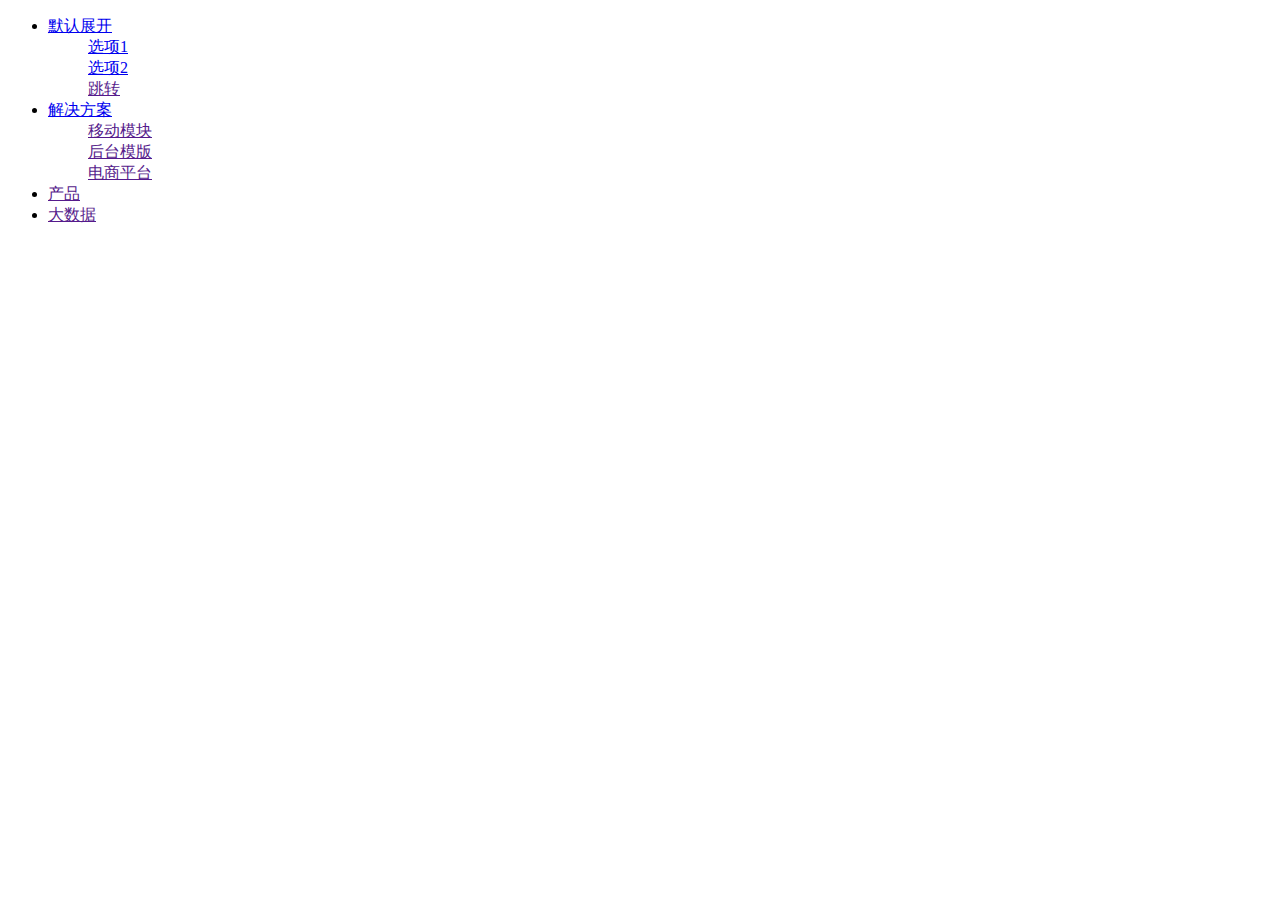
==== src/main/resources/templates/index.html @ ac8995d0 "更新" ====
<!DOCTYPE html>
<html lang="en" xmlns:th="http://www.thymeleaf.org">
<head>
    <meta charset="UTF-8">
    <title>Title</title>
    <link rel="stylesheet" type="text/css" th:href="@{/lib/layui-v2.5.6/layui/css/layui.css}"/>

</head>
<body>
    <ul class="layui-nav layui-nav-tree" lay-filter="test">
        <!-- 侧边导航: <ul class="layui-nav layui-nav-tree layui-nav-side"> -->
        <li class="layui-nav-item layui-nav-itemed">
            <a href="javascript:">默认展开</a>
            <dl class="layui-nav-child">
                <dd><a href="javascript:">选项1</a></dd>
                <dd><a href="javascript:">选项2</a></dd>
                <dd><a href="">跳转</a></dd>
            </dl>
        </li>
        <li class="layui-nav-item">
            <a href="javascript:">解决方案</a>
            <dl class="layui-nav-child">
                <dd><a href="">移动模块</a></dd>
                <dd><a href="">后台模版</a></dd>
                <dd><a href="">电商平台</a></dd>
            </dl>
        </li>
        <li class="layui-nav-item"><a href="">产品</a></li>
        <li class="layui-nav-item"><a href="">大数据</a></li>
    </ul>

    <script th:src="@{/lib/layui-v2.5.6/layui/layui.js}" type="text/javascript" charset="utf-8"></script>
</body>
</html>
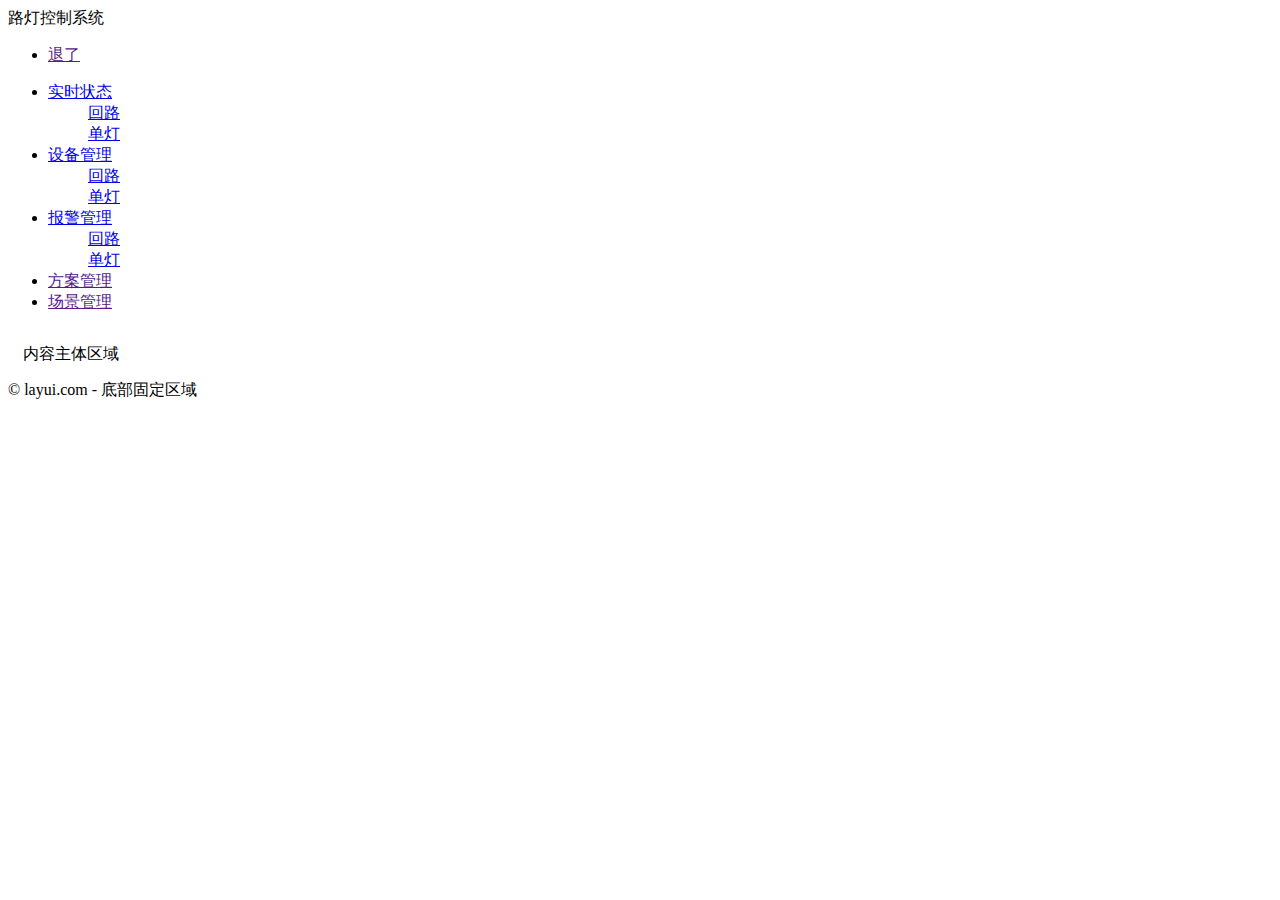
==== commit 776e5ba9: "更新" ====
--- a/src/main/resources/templates/index.html
+++ b/src/main/resources/templates/index.html
@@ -1,34 +1,96 @@
 <!DOCTYPE html>
 <html lang="en" xmlns:th="http://www.thymeleaf.org">
 <head>
-    <meta charset="UTF-8">
-    <title>Title</title>
+    <meta charset="utf-8">
+    <meta name="viewport" content="width=device-width, initial-scale=1, maximum-scale=1">
+    <title>路灯控制系统</title>
     <link rel="stylesheet" type="text/css" th:href="@{/lib/layui-v2.5.6/layui/css/layui.css}"/>
+</head>
+<body class="layui-layout-body">
+<div class="layui-layout layui-layout-admin">
+    <div class="layui-header">
+        <div class="layui-logo">路灯控制系统</div>
+        <!-- 头部区域（可配合layui已有的水平导航） -->
+        <!--<ul class="layui-nav layui-layout-left">
+            <li class="layui-nav-item"><a href="">控制台</a></li>
+            <li class="layui-nav-item"><a href="">商品管理</a></li>
+            <li class="layui-nav-item"><a href="">用户</a></li>
+            <li class="layui-nav-item">
+                <a href="javascript:;">其它系统</a>
+                <dl class="layui-nav-child">
+                    <dd><a href="">邮件管理</a></dd>
+                    <dd><a href="">消息管理</a></dd>
+                    <dd><a href="">授权管理</a></dd>
+                </dl>
+            </li>
+        </ul>-->
+        <ul class="layui-nav layui-layout-right">
+            <!--<li class="layui-nav-item">
+                <a href="javascript:;">
+                    <img src="http://t.cn/RCzsdCq" class="layui-nav-img">
+                    贤心
+                </a>
+                <dl class="layui-nav-child">
+                    <dd><a href="">基本资料</a></dd>
+                    <dd><a href="">安全设置</a></dd>
+                </dl>
+            </li>-->
+            <li class="layui-nav-item"><a href="">退了</a></li>
+        </ul>
+    </div>
 
-</head>
-<body>
-    <ul class="layui-nav layui-nav-tree" lay-filter="test">
-        <!-- 侧边导航: <ul class="layui-nav layui-nav-tree layui-nav-side"> -->
-        <li class="layui-nav-item layui-nav-itemed">
-            <a href="javascript:">默认展开</a>
-            <dl class="layui-nav-child">
-                <dd><a href="javascript:">选项1</a></dd>
-                <dd><a href="javascript:">选项2</a></dd>
-                <dd><a href="">跳转</a></dd>
-            </dl>
-        </li>
-        <li class="layui-nav-item">
-            <a href="javascript:">解决方案</a>
-            <dl class="layui-nav-child">
-                <dd><a href="">移动模块</a></dd>
-                <dd><a href="">后台模版</a></dd>
-                <dd><a href="">电商平台</a></dd>
-            </dl>
-        </li>
-        <li class="layui-nav-item"><a href="">产品</a></li>
-        <li class="layui-nav-item"><a href="">大数据</a></li>
-    </ul>
+    <div class="layui-side layui-bg-black">
+        <div class="layui-side-scroll">
+            <!-- 左侧导航区域（可配合layui已有的垂直导航） -->
+            <ul class="layui-nav layui-nav-tree"  lay-filter="test">
+                <li class="layui-nav-item layui-nav-itemed">
+                    <a class="" href="javascript:;">实时状态</a>
+                    <dl class="layui-nav-child">
+                        <dd><a href="javascript:;">回路</a></dd>
+                        <dd><a href="javascript:;">单灯</a></dd>
+                        <!--<dd><a href="">超链接</a></dd>-->
+                    </dl>
+                </li>
+                <li class="layui-nav-item">
+                    <a class="" href="javascript:;">设备管理</a>
+                    <dl class="layui-nav-child">
+                        <dd><a href="javascript:;">回路</a></dd>
+                        <dd><a href="javascript:;">单灯</a></dd>
+                        <!--<dd><a href="">超链接</a></dd>-->
+                    </dl>
+                </li>
+                <li class="layui-nav-item">
+                    <a href="javascript:;">报警管理</a>
+                    <dl class="layui-nav-child">
+                        <dd><a href="javascript:;">回路</a></dd>
+                        <dd><a href="javascript:;">单灯</a></dd>
+                        <!--<dd><a href="">超链接</a></dd>-->
+                    </dl>
+                </li>
+                <li class="layui-nav-item"><a href="">方案管理</a></li>
+                <li class="layui-nav-item"><a href="">场景管理</a></li>
+            </ul>
+        </div>
+    </div>
 
-    <script th:src="@{/lib/layui-v2.5.6/layui/layui.js}" type="text/javascript" charset="utf-8"></script>
+    <div class="layui-body">
+        <!-- 内容主体区域 -->
+        <div style="padding: 15px;">内容主体区域</div>
+    </div>
+
+    <div class="layui-footer">
+        <!-- 底部固定区域 -->
+        © layui.com - 底部固定区域
+    </div>
+</div>
+
+<script th:src="@{/lib/layui-v2.5.6/layui/layui.js}" type="text/javascript" charset="utf-8"></script>
+<script>
+    //JavaScript代码区域
+    layui.use('element', function(){
+        var element = layui.element;
+
+    });
+</script>
 </body>
-</html>+</html>
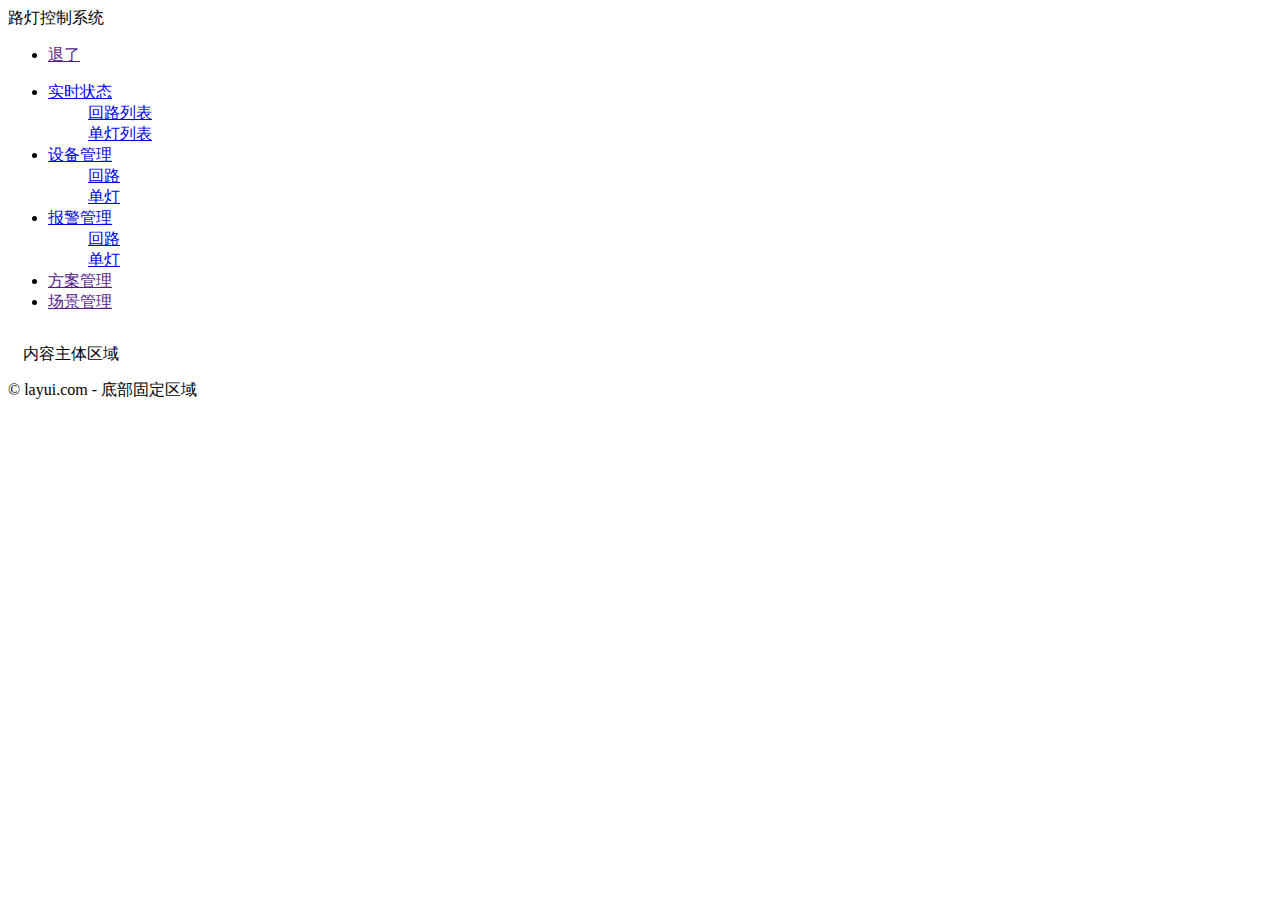
==== commit 39c0ca2a: "更新" ====
--- a/src/main/resources/templates/index.html
+++ b/src/main/resources/templates/index.html
@@ -46,8 +46,8 @@
                 <li class="layui-nav-item layui-nav-itemed">
                     <a class="" href="javascript:;">实时状态</a>
                     <dl class="layui-nav-child">
-                        <dd><a href="javascript:;">回路</a></dd>
-                        <dd><a href="javascript:;">单灯</a></dd>
+                        <dd><a href="javascript:;">回路列表</a></dd>
+                        <dd><a href="javascript:;">单灯列表</a></dd>
                         <!--<dd><a href="">超链接</a></dd>-->
                     </dl>
                 </li>
